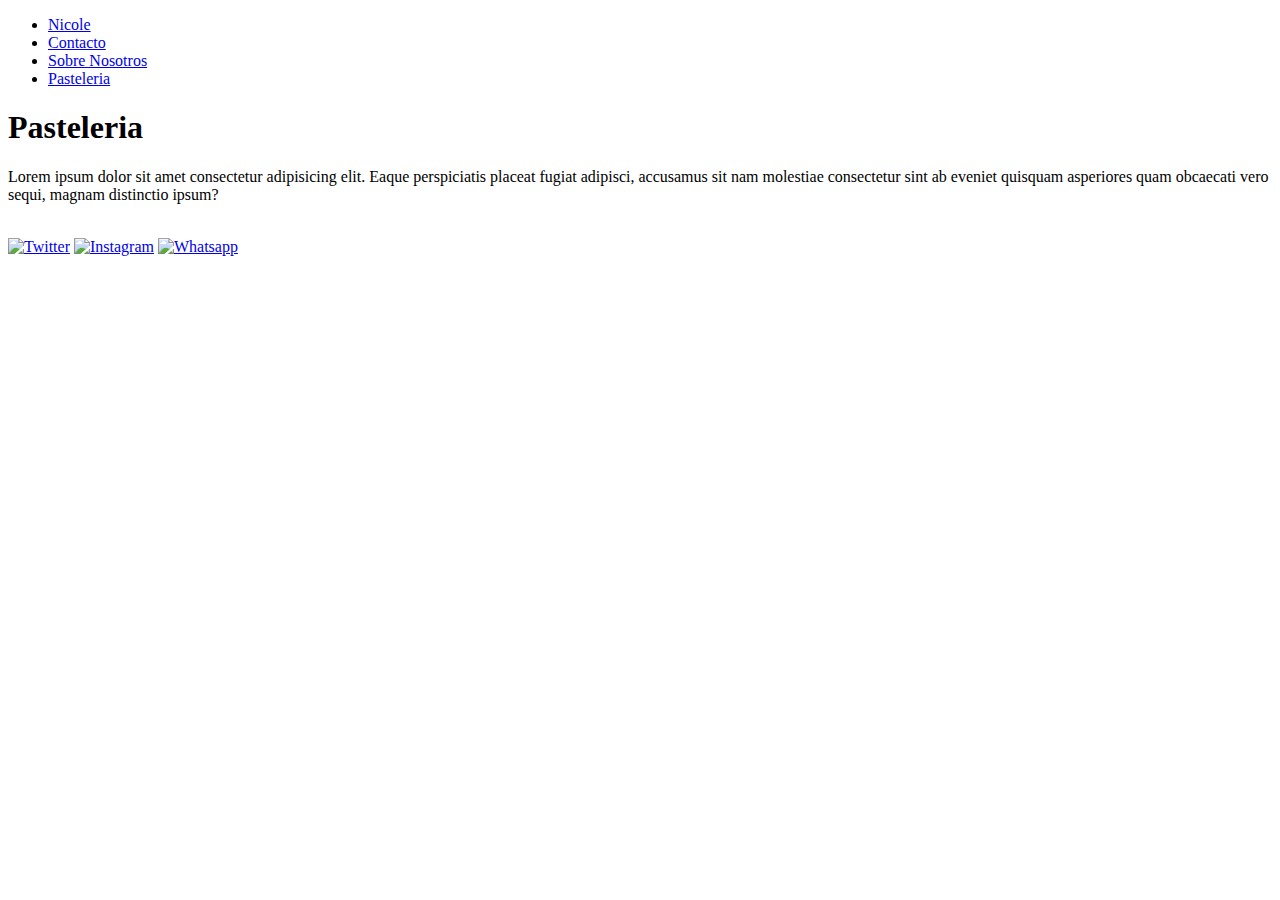
==== paginas/pasteleria.html @ 4c627d70 "segundo intento" ====
<!DOCTYPE html>
<html lang="en">
<head>
    <meta charset="UTF-8">
    <meta name="viewport" content="width=device-width, initial-scale=1.0">
    <title>Pasteleria</title>
    <link rel=StyleSheet href="estilos.css">
</head>
<body>
    <header>
        <nav>
            <ul class="menu">
              <li><a class="sub0" href="index.html">Nicole</a></li>
              <li><a class= "sub1" href="contacto.html">Contacto</a></li>
              <li><a class= "sub2" href="sobre-nosotros.html">Sobre Nosotros</a></li>
              <li><a class="sub3" href="pasteleria.html">Pasteleria</a></li>
            </ul>
        </nav>
        <h1>Pasteleria</h1>
    </header>
    <main>
        <p>Lorem ipsum dolor sit amet consectetur adipisicing elit. Eaque perspiciatis placeat fugiat adipisci, accusamus sit nam molestiae consectetur sint ab eveniet quisquam asperiores quam obcaecati vero sequi, magnam distinctio ipsum?</p>
        <img src="imagenes/descarga (1).jfif" alt="">
        <img src="imagenes/descarga (2).jfif" alt="">
        <img src="imagenes/descarga (3).jfif" alt="">
        <img src="imagenes/descarga.jfif" alt="">
        
    </main>
    <footer>
        <div class="social">
            <a href="https://twitter.com/aromacafes?lang=es"><img src="imagenes/images.png" alt="Twitter"></a>
            <a href="https://z-p3.www.instagram.com/newtoncoffeeok/?hl=es"><img src="imagenes/insta.jfif" alt="Instagram"></a>
            <a href="#11445577663"><img src="imagenes/whast.jfif" alt="Whatsapp"></a>
        </div> 
    </footer>
</body>
</html>
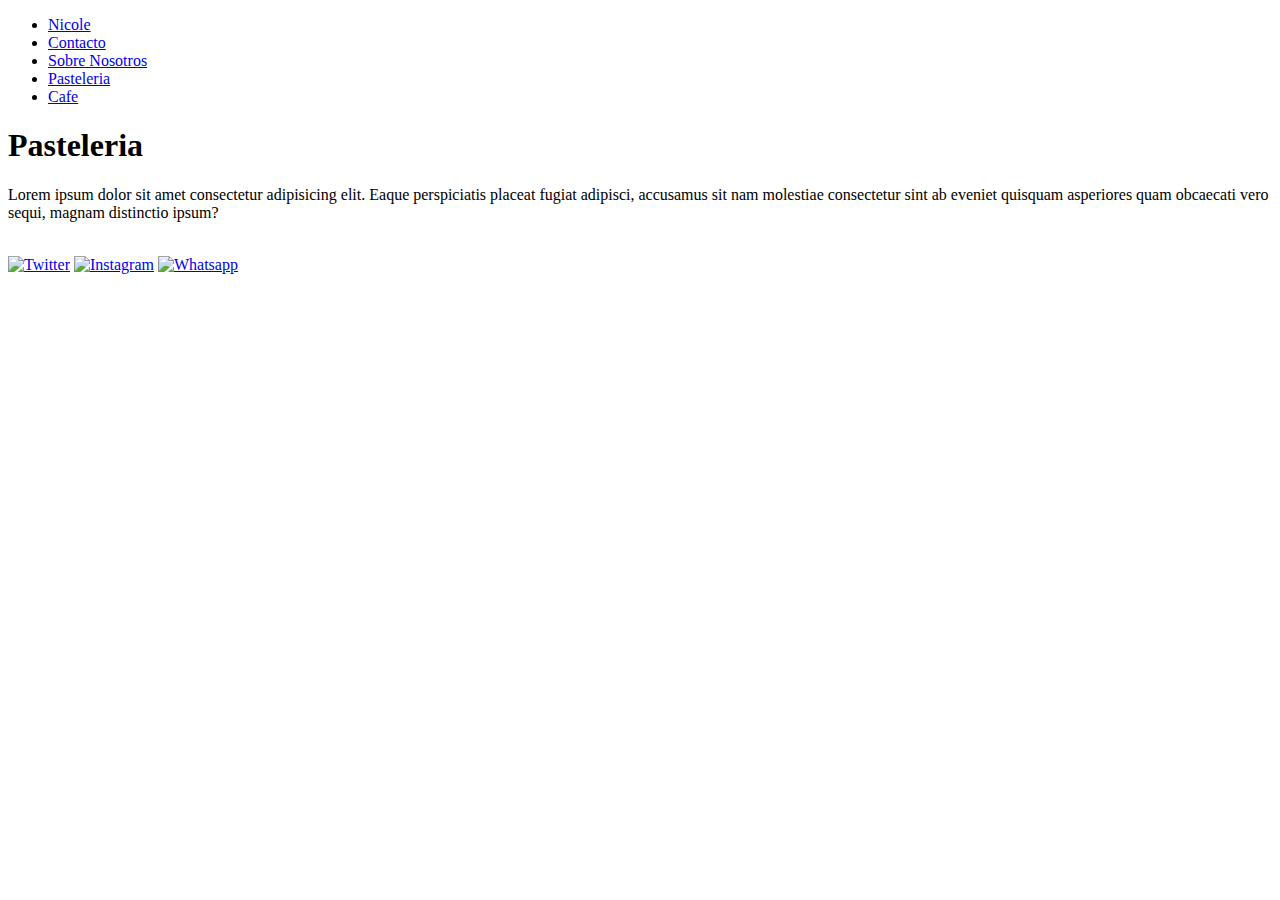
==== commit 0eb02c00: "tercer intento" ====
--- a/paginas/pasteleria.html
+++ b/paginas/pasteleria.html
@@ -14,6 +14,7 @@
               <li><a class= "sub1" href="contacto.html">Contacto</a></li>
               <li><a class= "sub2" href="sobre-nosotros.html">Sobre Nosotros</a></li>
               <li><a class="sub3" href="pasteleria.html">Pasteleria</a></li>
+              <li><a href="cafe.html">Cafe</a></li>
             </ul>
         </nav>
         <h1>Pasteleria</h1>
